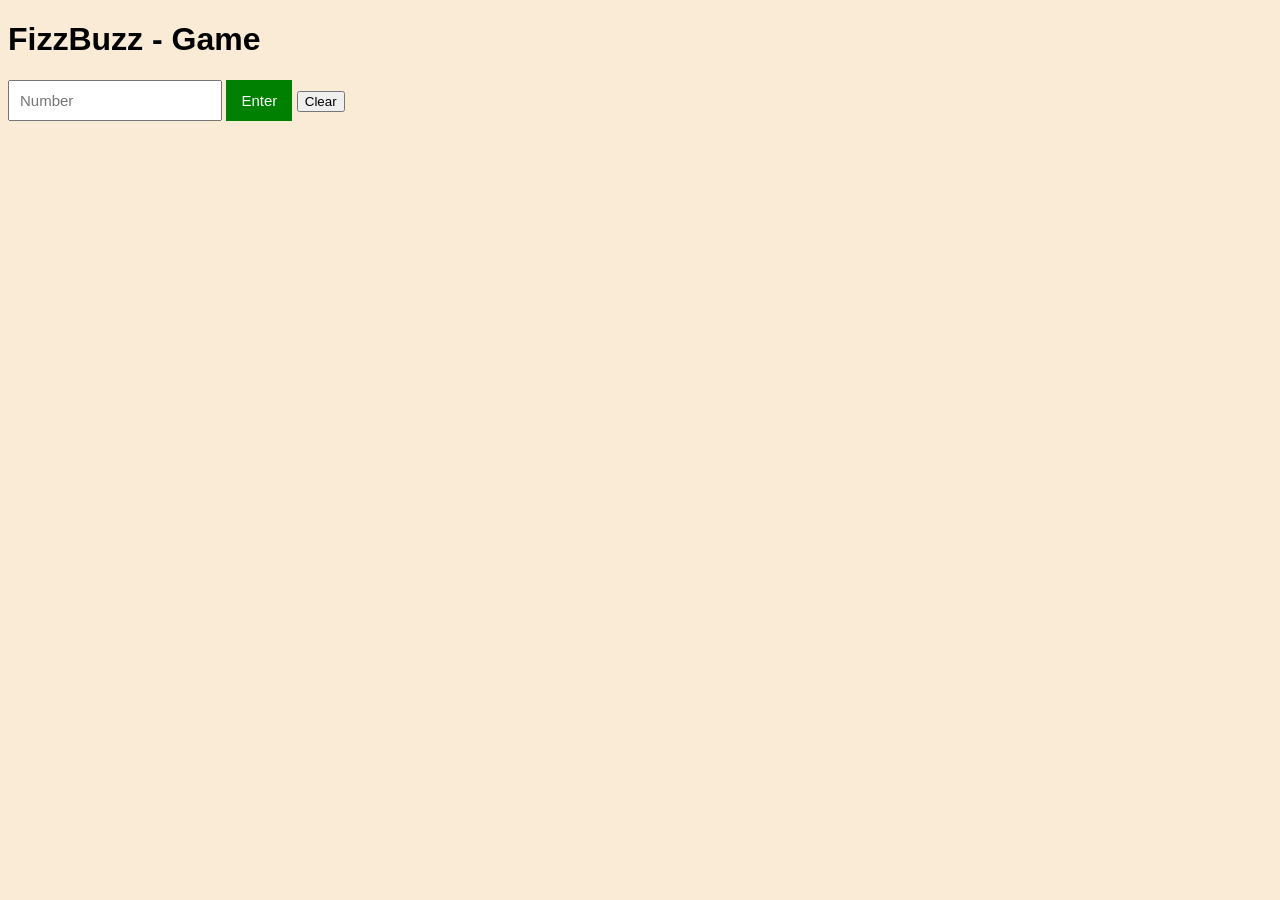
==== 01-fizzbuzz/fizzbuzz.html @ cc8f1256 "feat(fizzbuzz): add clear button to reset input and display" ====
<!doctype html>
<html lang="en">
  <head>
    <meta charset="UTF-8" />
    <meta name="viewport" content="width=device-width, initial-scale=1.0" />
    <title>FizzBuzz</title>

    <link rel="stylesheet" href="./style.css" />
  </head>

  <body>
    <h1>FizzBuzz - Game</h1>
    <!-- <p>Update Dynamic & Reusable function (Parameter)</p> -->
    <!-- <p>Save data in Array and Return</p> -->

    <!-- 
        Famous FizzBuzz problem 
        if the number is divisible by 3, display "Fizz" instead of the number,
        if it's divisible by 5, display "Buzz" instead, 
        if it's divisible by 3 and 5, display "FizzBuzz" instead.
    -->

    <!-- 1: HTML (UI Elements) -->
    <input
      type="number"
      id="input-number"
      class="number-input"
      placeholder="Number"
    />
    <button id="btn-enter" class="enter-button">Enter</button>
    <button id="btn-clear" class="clear-button">Clear</button>

    <!-- Display element on page -->
    <div id="display"></div>

    <script src="./script.js"></script>
  </body>
</html>
---- 01-fizzbuzz/style.css ----
body {
  background-color: antiquewhite;
  font-family: Arial;
}

/* Styling (Dynamic Class Binding) */
.fizz {
  color: orange;
  font-weight: bold;
}

.buzz {
  color: #0088ff;
  font-weight: bold;
}

.fizzbuzz {
  color: purple;
  font-weight: bold;
}

.number-input {
  font-size: 15px;
  padding: 10px;
}

.enter-button {
  font-size: 15px;
  border: none;
  background-color: green;
  color: white;
  padding: 12px 15px;
  cursor: pointer;
}
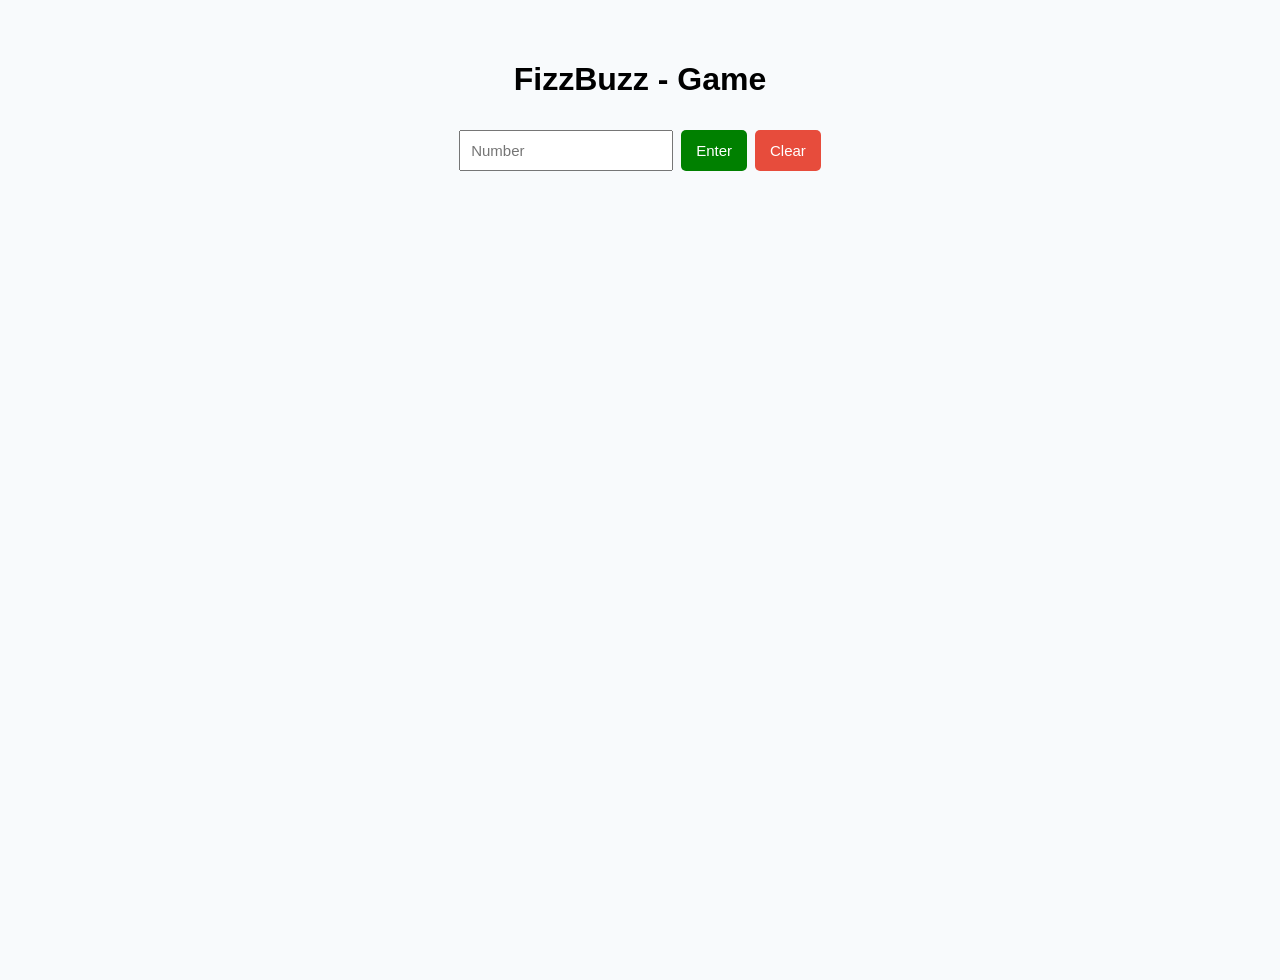
==== commit cf140aab: "style(fizzbuzz): group input controls with flexbox for inline alignment" ====
--- a/01-fizzbuzz/fizzbuzz.html
+++ b/01-fizzbuzz/fizzbuzz.html
@@ -21,14 +21,16 @@
     -->
 
     <!-- 1: HTML (UI Elements) -->
-    <input
-      type="number"
-      id="input-number"
-      class="number-input"
-      placeholder="Number"
-    />
-    <button id="btn-enter" class="enter-button">Enter</button>
-    <button id="btn-clear" class="clear-button">Clear</button>
+    <div class="controls">
+      <input
+        type="number"
+        id="input-number"
+        class="number-input"
+        placeholder="Number"
+      />
+      <button id="btn-enter" class="enter-button">Enter</button>
+      <button id="btn-clear" class="clear-button">Clear</button>
+    </div>
 
     <!-- Display element on page -->
     <div id="display"></div>
--- a/01-fizzbuzz/style.css
+++ b/01-fizzbuzz/style.css
@@ -1,22 +1,76 @@
 body {
-  background-color: antiquewhite;
-  font-family: Arial;
+  background-color: #f8fafc;
+  font-family: Arial, sans-serif;
+
+  /* Align all items in the body horizontally in the center */
+  display: flex;
+  flex-direction: column;
+  align-items: center;
+
+  margin: 0;
+  padding: 40px 20px;
+  min-height: 100vh;
+}
+
+.controls {
+  display: flex;
+  align-items: center;
+  gap: 8px;
+  margin-top: 10px;
+}
+
+/* Display : Grid / Card Layout */
+#display {
+  display: grid;
+
+  /* Specify column width at least 70px and auto-align */
+  grid-template-columns: repeat(auto-fill, minmax(70px, 1fr));
+  gap: 12px;
+  margin-top: 45px;
+  width: 100%;
+  max-width: 800px;
+}
+
+/* Card styling */
+#display p {
+  background-color: white;
+  font-size: 15px;
+  text-align: center;
+  border-radius: 8px;
+  margin: 0;
+  padding: 16px 4px;
+  box-shadow: 0 2px 5px rgba(0, 0, 0, 0.08);
+  transition:
+    transform 0.15s ease,
+    box-shadow 0.15s ease;
+}
+
+/* Adds a slight bounce effect when hovering the mouse over it (Hover Effect) */
+#display p:hover {
+  transform: translateY(-3px);
+  box-shadow: 0 4px 10px rgba(0, 0, 0, 0.15);
 }
 
 /* Styling (Dynamic Class Binding) */
 .fizz {
   color: orange;
   font-weight: bold;
+  background-color: #fff3e0 !important;
+  border: 1px solid #ffb74d;
 }
 
 .buzz {
   color: #0088ff;
   font-weight: bold;
+  background-color: #e1f5fe !important;
+  border: 1px solid #81d4fa;
 }
 
 .fizzbuzz {
   color: purple;
   font-weight: bold;
+  background-color: #f3e5f5 !important;
+  border: 1px solid #ba68c8;
 }
 
 .number-input {
@@ -30,5 +84,16 @@
   background-color: green;
   color: white;
   padding: 12px 15px;
+  border-radius: 5px;
   cursor: pointer;
 }
+
+.clear-button {
+  background-color: #e74c3c;
+  color: white;
+  font-size: 15px;
+  border: none;
+  border-radius: 5px;
+  padding: 12px 15px;
+  cursor: pointer;
+}
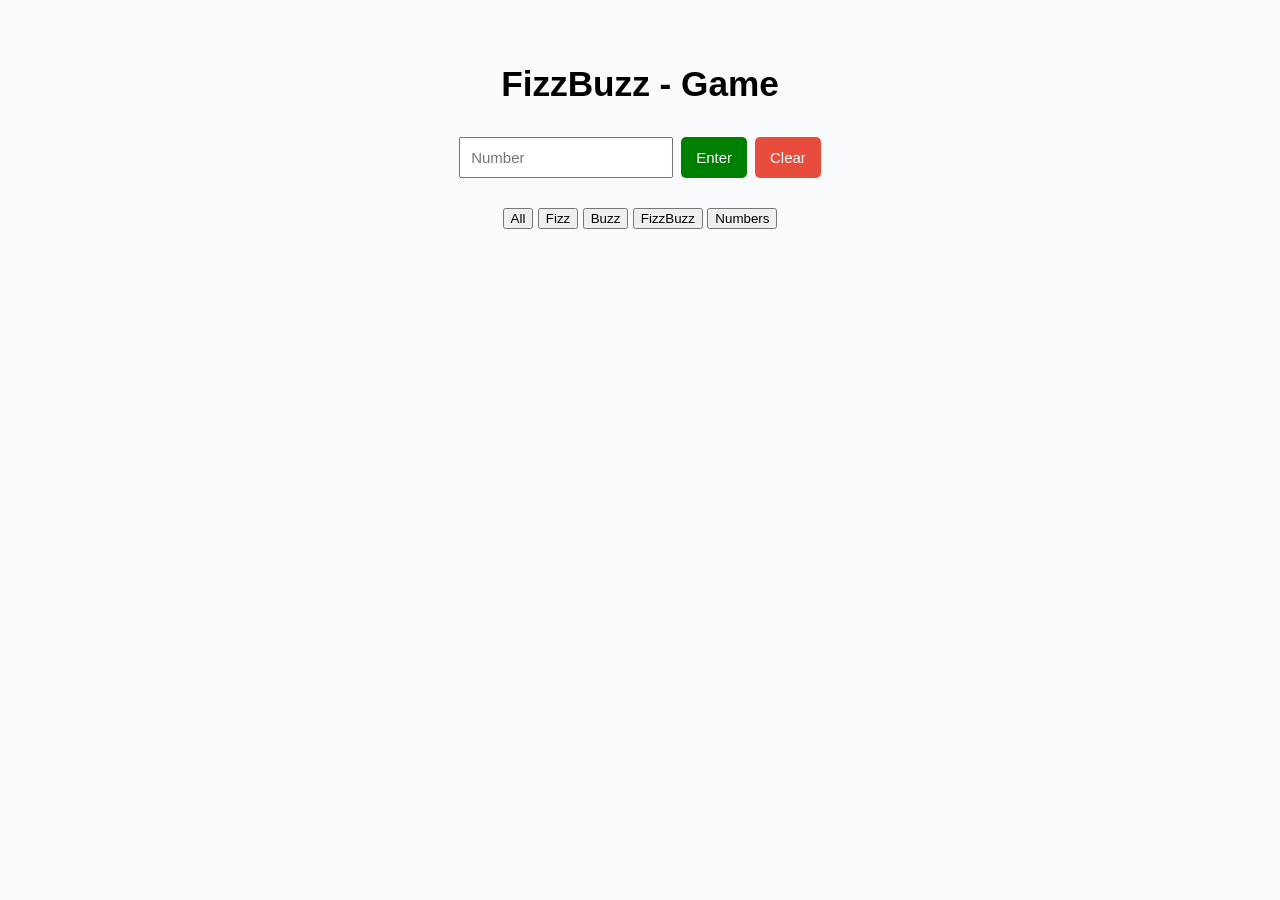
==== commit 11a85a87: "feat(fizzbuzz): add html structure for filter buttons" ====
--- a/01-fizzbuzz/fizzbuzz.html
+++ b/01-fizzbuzz/fizzbuzz.html
@@ -20,7 +20,7 @@
         if it's divisible by 3 and 5, display "FizzBuzz" instead.
     -->
 
-    <!-- 1: HTML (UI Elements) -->
+    <!-- HTML (UI Elements) -->
     <div class="controls">
       <input
         type="number"
@@ -32,6 +32,18 @@
       <button id="btn-clear" class="clear-button">Clear</button>
     </div>
 
+    <!-- Dashboard Summary -->
+    <div id="dashboard" class="dashboard"></div>
+
+    <!-- Filter Buttons -->
+    <div id="filter-container" class="filter-container">
+      <button class="filter-btn active" data-filter="all">All</button>
+      <button class="filter-btn" data-filter="Fizz">Fizz</button>
+      <button class="filter-btn" data-filter="Buzz">Buzz</button>
+      <button class="filter-btn" data-filter="FizzBuzz">FizzBuzz</button>
+      <button class="filter-btn" data-filter="numbers">Numbers</button>
+    </div>
+
     <!-- Display element on page -->
     <div id="display"></div>
 
--- a/01-fizzbuzz/style.css
+++ b/01-fizzbuzz/style.css
@@ -1,3 +1,12 @@
+/* Architecture Flow */
+/* 1. Base & Reset */
+/* Reset for all divs */
+*,
+*::before,
+*::after {
+  box-sizing: border-box;
+}
+
 body {
   background-color: #f8fafc;
   font-family: Arial, sans-serif;
@@ -12,65 +21,21 @@
   min-height: 100vh;
 }
 
+/* 2. Typography */
+h1 {
+  font-size: clamp(1.5rem, 5vw, 2.2rem);
+  text-align: center;
+}
+
+/* 3. Controls (Input & Buttons) */
 .controls {
   display: flex;
   align-items: center;
   gap: 8px;
   margin-top: 10px;
-}
-
-/* Display : Grid / Card Layout */
-#display {
-  display: grid;
-
-  /* Specify column width at least 70px and auto-align */
-  grid-template-columns: repeat(auto-fill, minmax(70px, 1fr));
-  gap: 12px;
-  margin-top: 45px;
-  width: 100%;
-  max-width: 800px;
-}
-
-/* Card styling */
-#display p {
-  background-color: white;
-  font-size: 15px;
-  text-align: center;
-  border-radius: 8px;
-  margin: 0;
-  padding: 16px 4px;
-  box-shadow: 0 2px 5px rgba(0, 0, 0, 0.08);
-  transition:
-    transform 0.15s ease,
-    box-shadow 0.15s ease;
-}
-
-/* Adds a slight bounce effect when hovering the mouse over it (Hover Effect) */
-#display p:hover {
-  transform: translateY(-3px);
-  box-shadow: 0 4px 10px rgba(0, 0, 0, 0.15);
-}
-
-/* Styling (Dynamic Class Binding) */
-.fizz {
-  color: orange;
-  font-weight: bold;
-  background-color: #fff3e0 !important;
-  border: 1px solid #ffb74d;
-}
-
-.buzz {
-  color: #0088ff;
-  font-weight: bold;
-  background-color: #e1f5fe !important;
-  border: 1px solid #81d4fa;
-}
-
-.fizzbuzz {
-  color: purple;
-  font-weight: bold;
-  background-color: #f3e5f5 !important;
-  border: 1px solid #ba68c8;
+  /* Responsive */
+  flex-wrap: wrap;
+  justify-content: center;
 }
 
 .number-input {
@@ -97,3 +62,107 @@
   padding: 12px 15px;
   cursor: pointer;
 }
+
+/* 4. Summary Dashboard */
+.dashboard {
+  display: flex;
+  gap: 12px;
+  margin-top: 30px;
+  /* Responsive */
+  flex-wrap: wrap;
+  justify-content: center;
+}
+
+.stat-badge {
+  background-color: white;
+  padding: 10px 16px;
+  border-radius: 20px;
+  font-size: 14px;
+  box-shadow: 0 1px 3px rgba(0, 0, 0, 0.08);
+  display: flex;
+  align-items: center;
+  gap: 6px;
+}
+
+.stat-badge strong {
+  font-size: 15px;
+}
+
+.stat-fizz {
+  color: orange;
+}
+.stat-buzz {
+  color: #0088ff;
+}
+.stat-fizzbuzz {
+  color: purple;
+}
+
+/* 5. Card Grid Display */
+/* Display : Grid / Card Layout */
+#display {
+  display: grid;
+
+  /* Specify column width at least 70px and auto-align */
+  grid-template-columns: repeat(auto-fill, minmax(70px, 1fr));
+  gap: 12px;
+  margin-top: 45px;
+  width: 100%;
+  max-width: 800px;
+}
+
+/* Card styling */
+.card {
+  background-color: white;
+  font-size: 15px;
+  text-align: center;
+  border-radius: 8px;
+  margin: 0;
+  padding: 16px 4px;
+  box-shadow: 0 2px 5px rgba(0, 0, 0, 0.08);
+  transition:
+    transform 0.15s ease,
+    box-shadow 0.15s ease;
+}
+
+/* Adds a slight bounce effect when hovering the mouse over it (Hover Effect) */
+.card:hover {
+  transform: translateY(-3px);
+  box-shadow: 0 4px 10px rgba(0, 0, 0, 0.15);
+}
+
+/* 6. Dynamic Class Binding (Themes) */
+/* Styling (Dynamic Class Binding) */
+.fizz {
+  color: orange;
+  font-weight: bold;
+  background-color: #fff3e0;
+  border: 1px solid #ffb74d;
+}
+
+.buzz {
+  color: #0088ff;
+  font-weight: bold;
+  background-color: #e1f5fe;
+  border: 1px solid #81d4fa;
+}
+
+.fizzbuzz {
+  color: purple;
+  font-weight: bold;
+  background-color: #f3e5f5;
+  border: 1px solid #ba68c8;
+}
+
+@media (max-width: 480px) {
+  .controls {
+    flex-direction: column;
+    width: 100%;
+  }
+
+  .number-input,
+  .enter-button,
+  .clear-button {
+    width: 100%;
+  }
+}
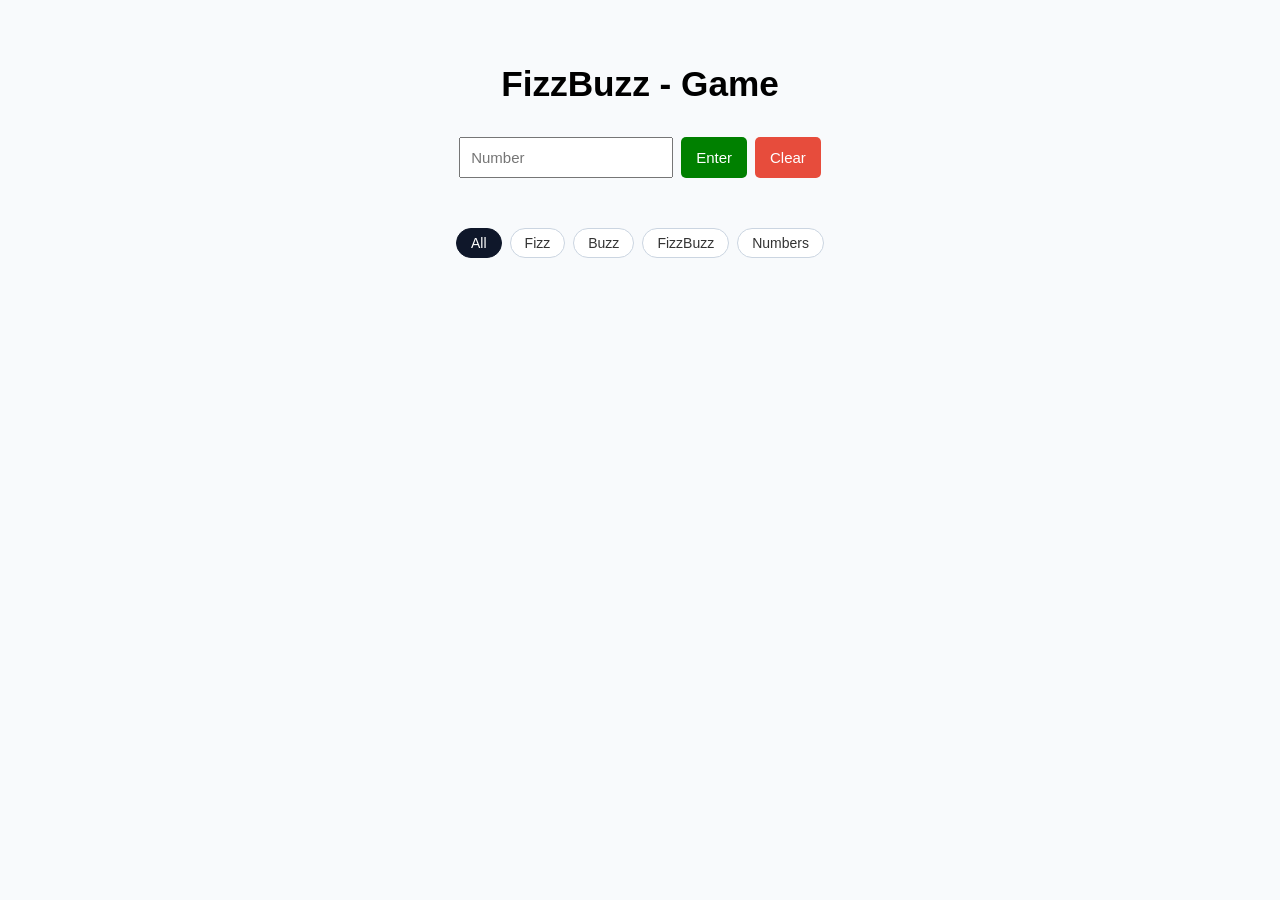
==== commit cf8531ad: "feat(fizzbuzz): implement filter logic and handlers for all and fizz buttons" ====
--- a/01-fizzbuzz/fizzbuzz.html
+++ b/01-fizzbuzz/fizzbuzz.html
@@ -37,8 +37,12 @@
 
     <!-- Filter Buttons -->
     <div id="filter-container" class="filter-container">
-      <button class="filter-btn active" data-filter="all">All</button>
-      <button class="filter-btn" data-filter="Fizz">Fizz</button>
+      <button id="btn-filter-all" class="filter-btn active" data-filter="all">
+        All
+      </button>
+      <button id="btn-filter-fizz" class="filter-btn" data-filter="Fizz">
+        Fizz
+      </button>
       <button class="filter-btn" data-filter="Buzz">Buzz</button>
       <button class="filter-btn" data-filter="FizzBuzz">FizzBuzz</button>
       <button class="filter-btn" data-filter="numbers">Numbers</button>
--- a/01-fizzbuzz/style.css
+++ b/01-fizzbuzz/style.css
@@ -98,6 +98,35 @@
   color: purple;
 }
 
+.filter-container {
+  display: flex;
+  justify-content: center;
+  flex-wrap: wrap;
+  gap: 8px;
+  margin-top: 20px;
+}
+
+.filter-btn {
+  background-color: white;
+  color: #333;
+  font-size: 14px;
+  border-radius: 20px;
+  padding: 6px 14px;
+  border: 1px solid #cbd5e1;
+  cursor: pointer;
+  transition: all 0.2s ease;
+}
+
+.filter-btn:hover {
+  background-color: #f1f5f9;
+}
+
+.filter-btn.active {
+  background-color: #0f172a;
+  color: white;
+  border-color: #0f172a;
+}
+
 /* 5. Card Grid Display */
 /* Display : Grid / Card Layout */
 #display {
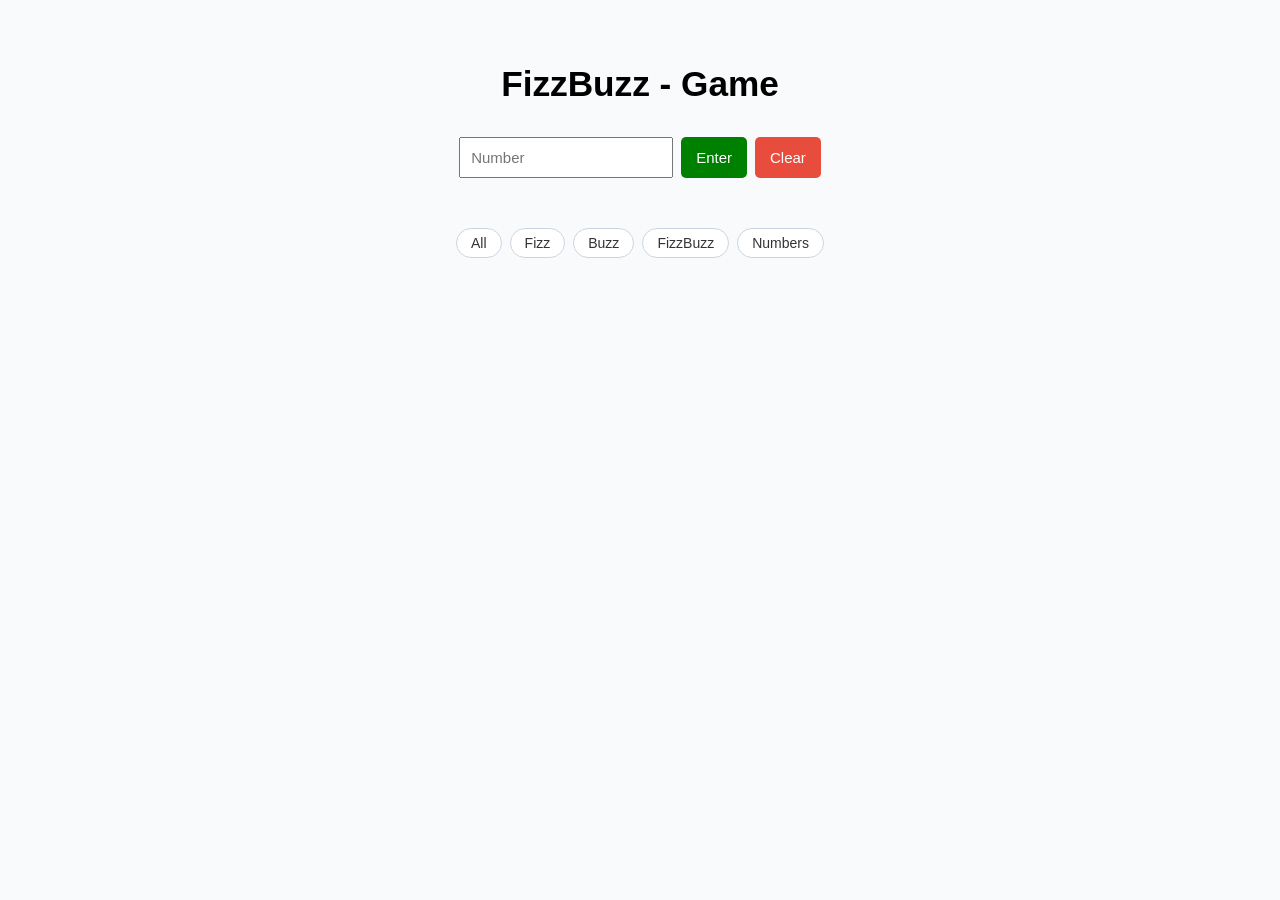
==== commit d9de2aeb: "feat(fizzbuzz): toggle active state highlight on filter buttons" ====
--- a/01-fizzbuzz/fizzbuzz.html
+++ b/01-fizzbuzz/fizzbuzz.html
@@ -37,15 +37,11 @@
 
     <!-- Filter Buttons -->
     <div id="filter-container" class="filter-container">
-      <button id="btn-filter-all" class="filter-btn active" data-filter="all">
-        All
-      </button>
-      <button id="btn-filter-fizz" class="filter-btn" data-filter="Fizz">
-        Fizz
-      </button>
-      <button class="filter-btn" data-filter="Buzz">Buzz</button>
-      <button class="filter-btn" data-filter="FizzBuzz">FizzBuzz</button>
-      <button class="filter-btn" data-filter="numbers">Numbers</button>
+      <button id="btn-filter-all" class="filter-btn">All</button>
+      <button id="btn-filter-fizz" class="filter-btn">Fizz</button>
+      <button id="btn-filter-buzz" class="filter-btn">Buzz</button>
+      <button id="btn-filter-fizzbuzz" class="filter-btn">FizzBuzz</button>
+      <button id="btn-filter-numbers" class="filter-btn">Numbers</button>
     </div>
 
     <!-- Display element on page -->
